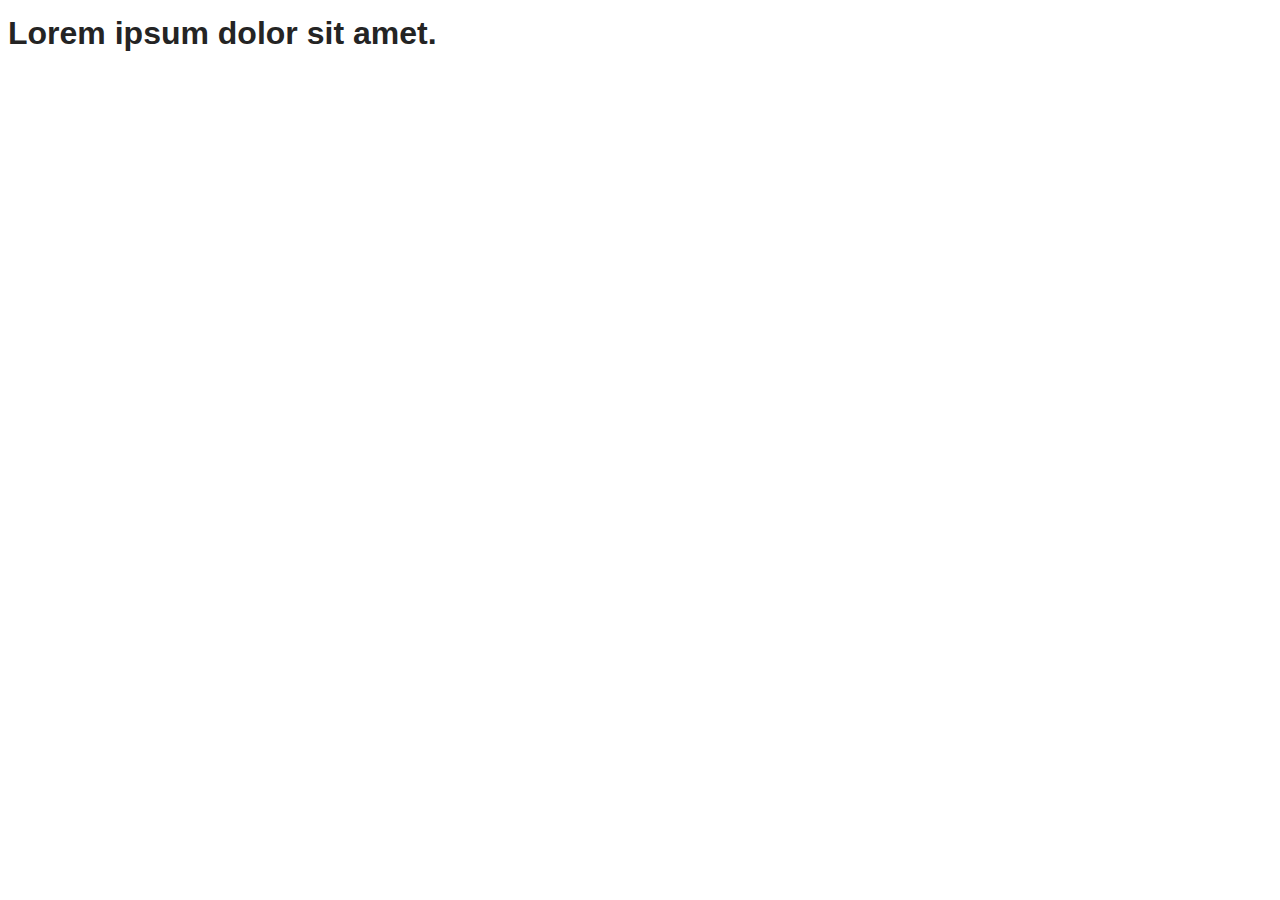
==== src/index.html @ fecea31e "make basics styles" ====
<!DOCTYPE html>
<html lang="en">

<head>
  <meta charset="UTF-8" />
  <link rel="icon" type="image/svg+xml" href="/favicon.svg" />
  <meta name="viewport" content="width=device-width, initial-scale=1.0" />
  <title>Vanilla App Template</title>
  <link rel="stylesheet" href="./css/styles.css" />
</head>

<body>
  <load ="partials/header.html" />

  <section>
    <h1>Lorem ipsum dolor sit amet.</h1>
    <!-- Path to images as from index.html file -->
    <img src="./img/javascript.svg" alt="" />
  </section>

  <!-- Loads the specified .html file -->
  <load ="partials/vite-promo.html" />

  <script type="module" src="/main.js"></script>
</body>

</html>
---- src/css/styles.css ----
/**
  |============================
  | include css partials with
  | default @import url()
  |============================
*/
@import url('./varibles.css');
@import url('./reset.css');
@import url('./vite-promo.css');
@import url('./header.css');

:root {
  font-family: Inter, Avenir, Helvetica, Arial, sans-serif;
  font-size: 16px;
  line-height: 24px;
  font-weight: 400;

  color: #242424;
  background-color: rgba(255, 255, 255, 0.87);

  font-synthesis: none;
  text-rendering: optimizeLegibility;
  -webkit-font-smoothing: antialiased;
  -moz-osx-font-smoothing: grayscale;
  -webkit-text-size-adjust: 100%;
}
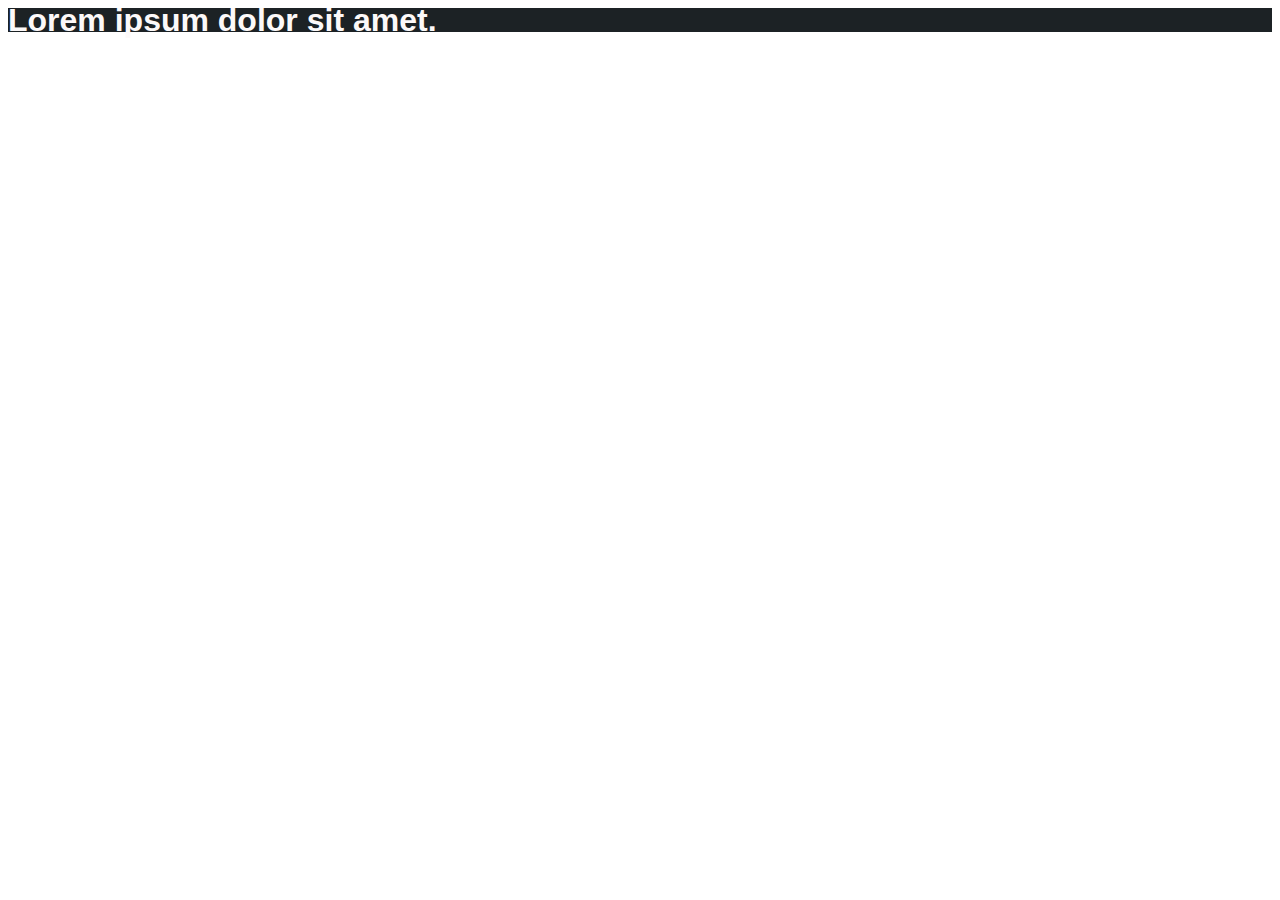
==== commit c292f6f3: "test" ====
--- a/src/index.html
+++ b/src/index.html
@@ -1,27 +1,24 @@
 <!DOCTYPE html>
 <html lang="en">
+  <head>
+    <meta charset="UTF-8" />
+    <link rel="icon" type="image/svg+xml" href="/favicon.svg" />
+    <meta name="viewport" content="width=device-width, initial-scale=1.0" />
+    <title>Vanilla App Template</title>
+    <link rel="stylesheet" href="./css/styles.css" />
+  </head>
+  <body>
+    <load ="partials/header.html" />
 
-<head>
-  <meta charset="UTF-8" />
-  <link rel="icon" type="image/svg+xml" href="/favicon.svg" />
-  <meta name="viewport" content="width=device-width, initial-scale=1.0" />
-  <title>Vanilla App Template</title>
-  <link rel="stylesheet" href="./css/styles.css" />
-</head>
+    <section>
+      <h1>Lorem ipsum dolor sit amet.</h1>
+      <!-- Path to images as from index.html file -->
+      <img src="./img/javascript.svg" alt="" />
+    </section>
 
-<body>
-  <load ="partials/header.html" />
+    <!-- Loads the specified .html file -->
+    <load ="partials/vite-promo.html" />
 
-  <section>
-    <h1>Lorem ipsum dolor sit amet.</h1>
-    <!-- Path to images as from index.html file -->
-    <img src="./img/javascript.svg" alt="" />
-  </section>
-
-  <!-- Loads the specified .html file -->
-  <load ="partials/vite-promo.html" />
-
-  <script type="module" src="/main.js"></script>
-</body>
-
-</html>+    <script type="module" src="/main.js"></script>
+  </body>
+</html>
--- a/src/css/styles.css
+++ b/src/css/styles.css
@@ -5,6 +5,7 @@
   |============================
 */
 @import url('./varibles.css');
+@import url('./base.css');
 @import url('./reset.css');
 @import url('./vite-promo.css');
 @import url('./header.css');
